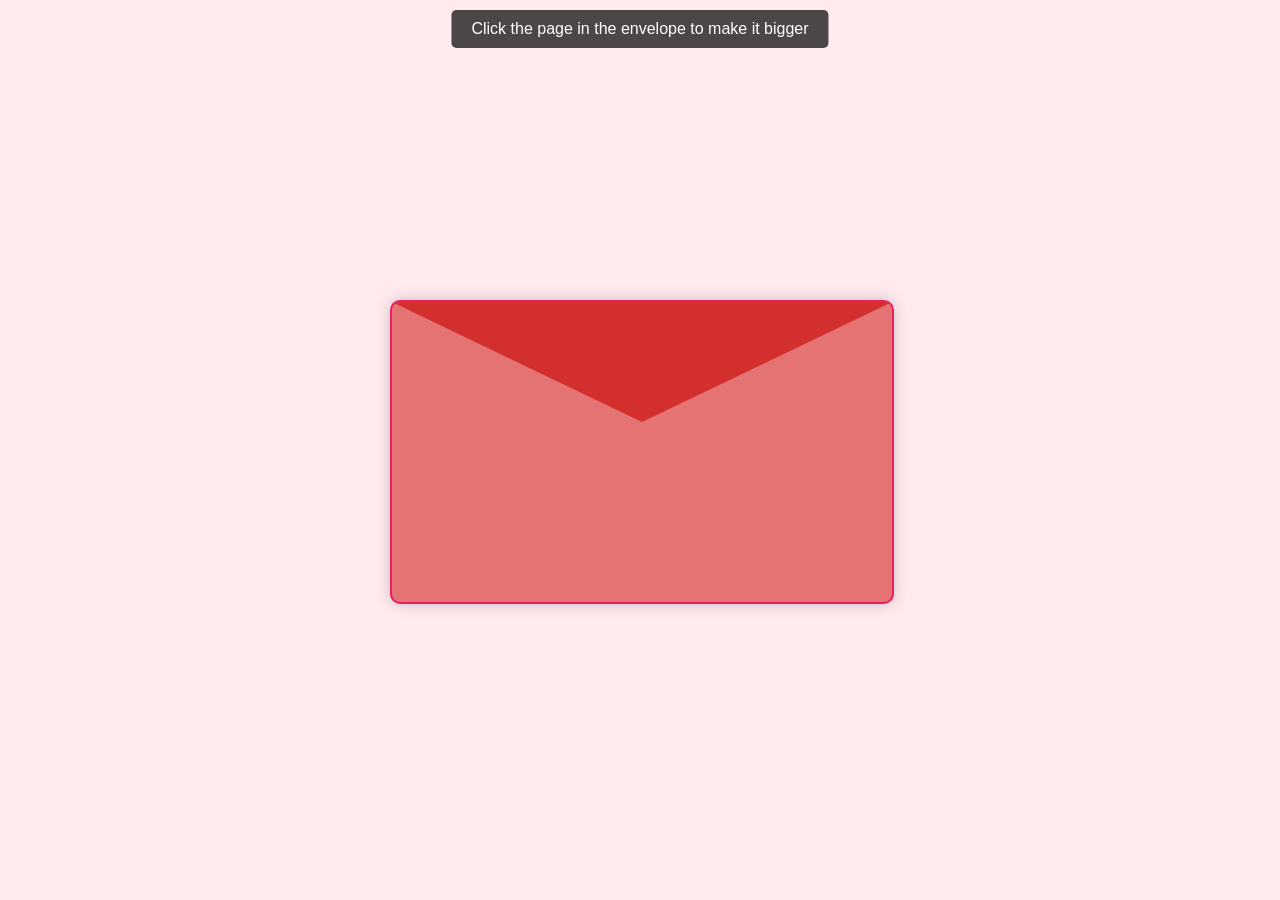
==== index.html @ 042ba7b4 "Update and rename main.html to index.html" ====
<!DOCTYPE html>
<html lang="es">
<head>
  <meta charset="UTF-8" />
  <meta name="viewport" content="width=device-width, initial-scale=1.0" />
  <title>¿Quieres ser mi Valentín?</title>
  <style>
    /* ===== Estilos Generales ===== */
    body {
      margin: 0;
      background: #ffebee;
      display: flex;
      justify-content: center;
      align-items: center;
      height: 100vh;
      font-family: Arial, sans-serif;
      overflow: hidden; /* Evita scroll durante las animaciones */
    }
    /* ===== Contenedor del Sobre ===== */
    .envelope-container {
      position: relative;
      width: 500px;
      height: 300px;
      cursor: pointer;
      /* Animación de rebote suave */
      animation: bounce 2s infinite ease-in-out;
    }
    @keyframes bounce {
      0%, 100% { transform: translateY(0); }
      50% { transform: translateY(-10px); }
    }
    /* ===== Sobre ===== */
    .envelope {
      position: relative;
      width: 100%;
      height: 100%;
      background: #e57373;
      border: 2px solid #e91e63;
      border-radius: 10px;
      overflow: hidden;
      box-shadow: 0 0 15px rgba(0,0,0,0.2);
    }
    /* ===== Solapa del Sobre ===== */
    .flap {
      position: absolute;
      top: 0;
      left: 0;
      width: 100%;
      height: 120px;
      background: #d32f2f;
      /* Forma triangular usando clip-path */
      clip-path: polygon(0% 0%, 50% 100%, 100% 0%);
      transform-origin: top;
      transition: transform 0.5s ease;
      z-index: 2;
    }
    /* ===== Carta (contenido interno) ===== */
    .letter {
      position: absolute;
      left: 50%;
      width: 90%;
      height: 220px;
      background: transparent;
      transform: translateX(-50%);
      /* Inicialmente, la carta se ubica fuera del sobre (abajo) */
      top: 320px;
      transition: top 0.5s ease;
      z-index: 1;
      cursor: pointer;
    }
    /* Al pasar el cursor sobre el contenedor, se abre la solapa y la carta sube */
    .envelope-container:hover .flap {
      transform: rotateX(180deg);
    }
    .envelope-container:hover .letter {
      top: 80px;
    }
    /* ===== Contenido de la Carta ===== */
    .container {
      text-align: center;
      padding: 2rem;
      background: white;
      border-radius: 15px;
      box-shadow: 0 0 20px rgba(0,0,0,0.1);
      height: 100%;
      box-sizing: border-box;
      overflow-y: auto;
    }
    .container h1 {
      color: #e91e63;
      margin-bottom: 2rem;
    }
    /* Contenedor de botones centrado y con separación */
    .buttons {
      position: relative;
      display: flex;
      gap: 20px;
      justify-content: center;
      align-items: center;
      height: 100px; /* Asegura suficiente espacio para el movimiento vertical */
    }
    .buttons button {
      padding: 15px 30px;
      border: none;
      border-radius: 25px;
      font-size: 1.2rem;
      cursor: pointer;
      transition: transform 0.3s;
      position: absolute; /* Para mover el botón dentro del contenedor */
    }
    #si {
      background: #e91e63;
      color: white;
      position: static; /* Mantiene el botón "Sí" en su lugar */
    }
    #no {
      background: #607d8b;
      color: white;
      transition: all 0.3s;
    }
    /* Vista previa del GIF al pasar sobre "No" */
    .gif-preview {
      position: absolute;
      bottom: 120%;
      left: 50%;
      transform: translateX(-50%);
      opacity: 0;
      visibility: hidden;
      transition: opacity 0.3s;
      pointer-events: none;
    }
    .gif-preview img {
      width: 200px;
      height: auto;
      border-radius: 10px;
      box-shadow: 0 0 15px rgba(0,0,0,0.2);
    }
    #no:hover + .gif-preview {
      opacity: 1;
      visibility: visible;
    }

    /* ===== Animación al hacer click en la carta ===== */
    /* Fase 1: Animación de salida (la carta se desliza hacia arriba y desaparece) */
    @keyframes exitAnimation {
      0% {
        top: 80px;
        opacity: 1;
      }
      100% {
        top: -150%;
        opacity: 0;
      }
    }
    .letter.exit {
      animation: exitAnimation 0.5s forwards;
    }
    /* Fase 2: Estilo expandido para mostrar la carta completa y legible,
       con un 25% menos de tamaño (aproximadamente 67.5vw x 67.5vh, simétrico) */
    .letter.expanded {
      position: fixed;
      top: 50%;
      left: 50%;
      transform: translate(-50%, -50%);
      width: 67.5vw;
      height: 67.5vh;
      z-index: 100;
      opacity: 1;
      transition: all 0.5s ease;
    }
    /* Estilo para el mensaje de instrucción */
    .instruction {
      position: absolute;
      top: 10px;
      left: 50%;
      transform: translateX(-50%);
      background: rgba(0, 0, 0, 0.7);
      color: white;
      padding: 10px 20px;
      border-radius: 5px;
      font-size: 1rem;
      z-index: 10;
    }
  </style>
</head>
<body>
  <!-- Mensaje de instrucción -->
  <div class="instruction" id="instruction">Click the page in the envelope to make it bigger</div>
  
  <!-- Sobre con la carta animada -->
  <div class="envelope-container">
    <div class="envelope">
      <!-- Solapa del sobre -->
      <div class="flap"></div>
      <!-- Carta (contenido interno) -->
      <div class="letter">
        <div class="container">
          <h1>Do you want to be my Valentine? 💖</h1>
          <div class="buttons">
            <button id="si">¡Yes!</button>
            <button id="no">No</button>
            <div class="gif-preview">
              <img src="https://media4.giphy.com/media/KxDqcD2mAEuOFMMu1g/giphy.gif" alt="GIF preview">
            </div>
          </div>
        </div>
      </div>
    </div>
  </div>
  
  <!-- ===== JavaScript para los botones y animación de la carta ===== -->
  <script>
    const noButton = document.getElementById('no');
    const siButton = document.getElementById('si');
    const buttonsContainer = document.querySelector('.buttons');
    const letter = document.querySelector('.letter');
    const container = document.querySelector('.container');
    const instruction = document.getElementById('instruction');

    // Función para mover el botón "No" de forma aleatoria dentro de su contenedor
    function moveButton() {
      noButton.style.position = 'absolute';
      const containerRect = buttonsContainer.getBoundingClientRect();
      const buttonRect = noButton.getBoundingClientRect();
      
      const maxX = containerRect.width - buttonRect.width;
      const maxY = containerRect.height - buttonRect.height;
      
      const randomX = Math.random() * maxX;
      const randomY = Math.random() * maxY;
      
      noButton.style.left = `${randomX}px`;
      noButton.style.top = `${randomY}px`;
    }

    noButton.addEventListener('click', moveButton);
    noButton.addEventListener('mouseenter', moveButton);

    // Al hacer click en el botón "¡Sí!", se muestra un mensaje bonito en la carta.
    siButton.addEventListener('click', (e) => {
      // Evitamos que el click se propague a la carta y active la animación de expandir.
      e.stopPropagation();
      container.innerHTML = `
        <h1>¡I love you Mika <3!</h1>
        <p>
          Tu amor ilumina mi vida y me hace sentir especial cada día.
          Gracias por ser tú y llenar mis momentos de alegría. 💖
        </p>
        <div>
          <img src="https://media3.giphy.com/media/v1.Y2lkPTc5MGI3NjExZzc2YTVtb3d6ejljaHl2ZHNjbWFjcnhtem9iam94emg1ZXRiczM5aSZlcD12MV9pbnRlcm5hbF9naWZfYnlfaWQmY3Q9cw/otxwaMQBfNh4ZNnvSm/giphy.gif" alt="San Valentín GIF" style="width: 100%; max-width: 400px; border-radius: 10px; margin-top: 20px;">
        </div>
      `;
    });

    // Al hacer click en la carta (exceptuando clicks en botones), se activa la animación:
    // Primero, la carta se desliza hacia arriba y desaparece; luego se expande de forma simétrica y 25% más pequeña.
    letter.addEventListener('click', () => {
      // Si ya se expandió, no se vuelve a animar
      if (letter.classList.contains('expanded')) return;
      
      // Agrega la clase para la animación de salida
      letter.classList.add('exit');
      
      // Al finalizar la animación de salida, quitar la clase "exit" y agregar "expanded"
      letter.addEventListener('animationend', () => {
        letter.classList.remove('exit');
        letter.classList.add('expanded');
        instruction.style.display = 'none'; // Oculta el mensaje de instrucción
      }, { once: true });
    });

    function goBack() {
      document.querySelector('.message').style.display = 'none';
      document.querySelector('.envelope-container').style.display = 'block';
      letter.classList.remove('expanded');
      instruction.style.display = 'block'; // Muestra el mensaje de instrucción nuevamente
    }
  </script>
</body>
</html>
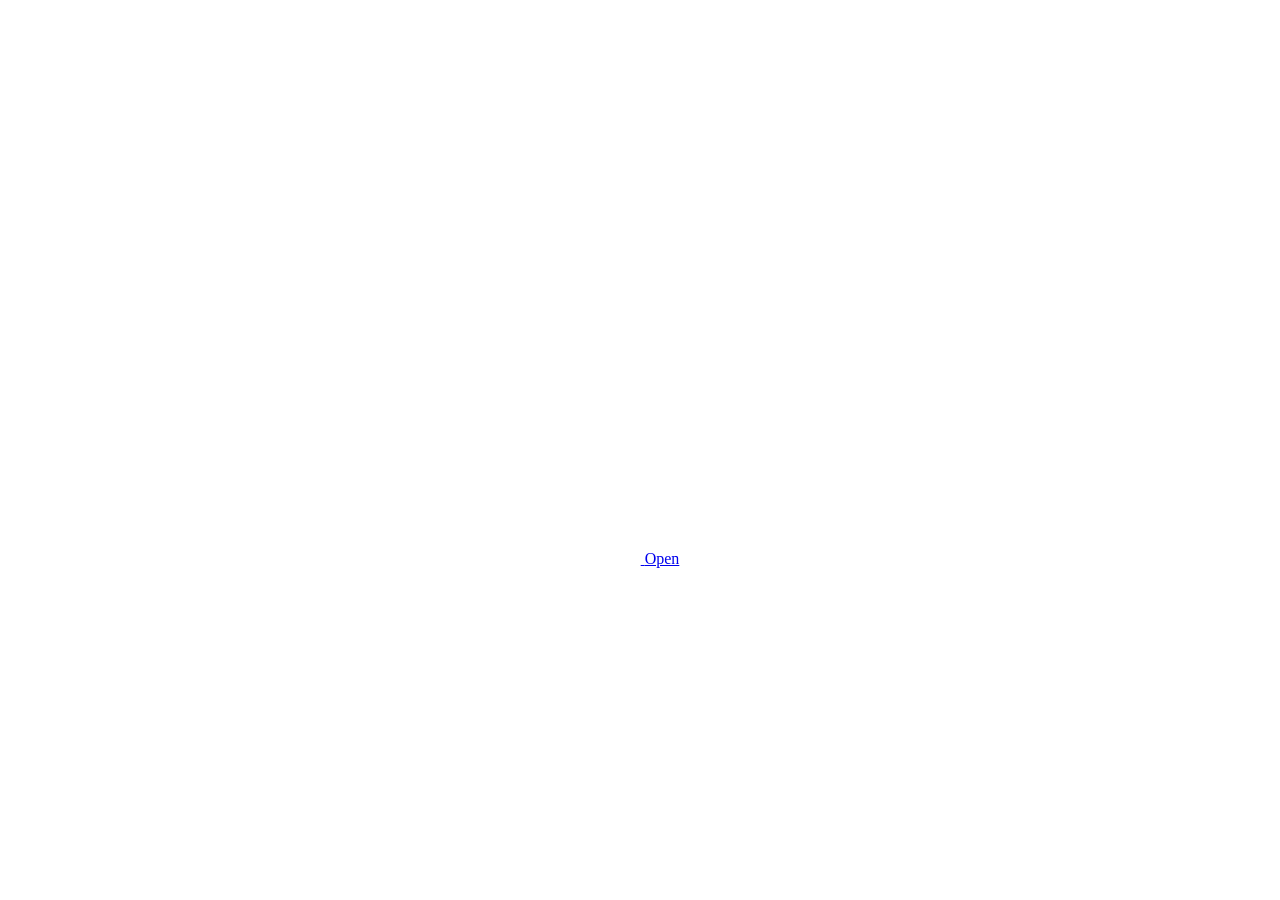
==== commit 506736c1: "Rename open_me.html to index.html" ====
--- a/index.html
+++ b/index.html
@@ -1,280 +1,36 @@
-<!DOCTYPE html>
-<html lang="es">
-<head>
-  <meta charset="UTF-8" />
-  <meta name="viewport" content="width=device-width, initial-scale=1.0" />
-  <title>¿Quieres ser mi Valentín?</title>
-  <style>
-    /* ===== Estilos Generales ===== */
-    body {
-      margin: 0;
-      background: #ffebee;
-      display: flex;
-      justify-content: center;
-      align-items: center;
-      height: 100vh;
-      font-family: Arial, sans-serif;
-      overflow: hidden; /* Evita scroll durante las animaciones */
-    }
-    /* ===== Contenedor del Sobre ===== */
-    .envelope-container {
-      position: relative;
-      width: 500px;
-      height: 300px;
-      cursor: pointer;
-      /* Animación de rebote suave */
-      animation: bounce 2s infinite ease-in-out;
-    }
-    @keyframes bounce {
-      0%, 100% { transform: translateY(0); }
-      50% { transform: translateY(-10px); }
-    }
-    /* ===== Sobre ===== */
-    .envelope {
-      position: relative;
-      width: 100%;
-      height: 100%;
-      background: #e57373;
-      border: 2px solid #e91e63;
-      border-radius: 10px;
-      overflow: hidden;
-      box-shadow: 0 0 15px rgba(0,0,0,0.2);
-    }
-    /* ===== Solapa del Sobre ===== */
-    .flap {
-      position: absolute;
-      top: 0;
-      left: 0;
-      width: 100%;
-      height: 120px;
-      background: #d32f2f;
-      /* Forma triangular usando clip-path */
-      clip-path: polygon(0% 0%, 50% 100%, 100% 0%);
-      transform-origin: top;
-      transition: transform 0.5s ease;
-      z-index: 2;
-    }
-    /* ===== Carta (contenido interno) ===== */
-    .letter {
-      position: absolute;
-      left: 50%;
-      width: 90%;
-      height: 220px;
-      background: transparent;
-      transform: translateX(-50%);
-      /* Inicialmente, la carta se ubica fuera del sobre (abajo) */
-      top: 320px;
-      transition: top 0.5s ease;
-      z-index: 1;
-      cursor: pointer;
-    }
-    /* Al pasar el cursor sobre el contenedor, se abre la solapa y la carta sube */
-    .envelope-container:hover .flap {
-      transform: rotateX(180deg);
-    }
-    .envelope-container:hover .letter {
-      top: 80px;
-    }
-    /* ===== Contenido de la Carta ===== */
-    .container {
-      text-align: center;
-      padding: 2rem;
-      background: white;
-      border-radius: 15px;
-      box-shadow: 0 0 20px rgba(0,0,0,0.1);
-      height: 100%;
-      box-sizing: border-box;
-      overflow-y: auto;
-    }
-    .container h1 {
-      color: #e91e63;
-      margin-bottom: 2rem;
-    }
-    /* Contenedor de botones centrado y con separación */
-    .buttons {
-      position: relative;
-      display: flex;
-      gap: 20px;
-      justify-content: center;
-      align-items: center;
-      height: 100px; /* Asegura suficiente espacio para el movimiento vertical */
-    }
-    .buttons button {
-      padding: 15px 30px;
-      border: none;
-      border-radius: 25px;
-      font-size: 1.2rem;
-      cursor: pointer;
-      transition: transform 0.3s;
-      position: absolute; /* Para mover el botón dentro del contenedor */
-    }
-    #si {
-      background: #e91e63;
-      color: white;
-      position: static; /* Mantiene el botón "Sí" en su lugar */
-    }
-    #no {
-      background: #607d8b;
-      color: white;
-      transition: all 0.3s;
-    }
-    /* Vista previa del GIF al pasar sobre "No" */
-    .gif-preview {
-      position: absolute;
-      bottom: 120%;
-      left: 50%;
-      transform: translateX(-50%);
-      opacity: 0;
-      visibility: hidden;
-      transition: opacity 0.3s;
-      pointer-events: none;
-    }
-    .gif-preview img {
-      width: 200px;
-      height: auto;
-      border-radius: 10px;
-      box-shadow: 0 0 15px rgba(0,0,0,0.2);
-    }
-    #no:hover + .gif-preview {
-      opacity: 1;
-      visibility: visible;
-    }
-
-    /* ===== Animación al hacer click en la carta ===== */
-    /* Fase 1: Animación de salida (la carta se desliza hacia arriba y desaparece) */
-    @keyframes exitAnimation {
-      0% {
-        top: 80px;
-        opacity: 1;
-      }
-      100% {
-        top: -150%;
-        opacity: 0;
-      }
-    }
-    .letter.exit {
-      animation: exitAnimation 0.5s forwards;
-    }
-    /* Fase 2: Estilo expandido para mostrar la carta completa y legible,
-       con un 25% menos de tamaño (aproximadamente 67.5vw x 67.5vh, simétrico) */
-    .letter.expanded {
-      position: fixed;
-      top: 50%;
-      left: 50%;
-      transform: translate(-50%, -50%);
-      width: 67.5vw;
-      height: 67.5vh;
-      z-index: 100;
-      opacity: 1;
-      transition: all 0.5s ease;
-    }
-    /* Estilo para el mensaje de instrucción */
-    .instruction {
-      position: absolute;
-      top: 10px;
-      left: 50%;
-      transform: translateX(-50%);
-      background: rgba(0, 0, 0, 0.7);
-      color: white;
-      padding: 10px 20px;
-      border-radius: 5px;
-      font-size: 1rem;
-      z-index: 10;
-    }
-  </style>
-</head>
-<body>
-  <!-- Mensaje de instrucción -->
-  <div class="instruction" id="instruction">Click the page in the envelope to make it bigger</div>
-  
-  <!-- Sobre con la carta animada -->
-  <div class="envelope-container">
-    <div class="envelope">
-      <!-- Solapa del sobre -->
-      <div class="flap"></div>
-      <!-- Carta (contenido interno) -->
-      <div class="letter">
-        <div class="container">
-          <h1>Do you want to be my Valentine? 💖</h1>
-          <div class="buttons">
-            <button id="si">¡Yes!</button>
-            <button id="no">No</button>
-            <div class="gif-preview">
-              <img src="https://media4.giphy.com/media/KxDqcD2mAEuOFMMu1g/giphy.gif" alt="GIF preview">
-            </div>
-          </div>
-        </div>
-      </div>
-    </div>
-  </div>
-  
-  <!-- ===== JavaScript para los botones y animación de la carta ===== -->
-  <script>
-    const noButton = document.getElementById('no');
-    const siButton = document.getElementById('si');
-    const buttonsContainer = document.querySelector('.buttons');
-    const letter = document.querySelector('.letter');
-    const container = document.querySelector('.container');
-    const instruction = document.getElementById('instruction');
-
-    // Función para mover el botón "No" de forma aleatoria dentro de su contenedor
-    function moveButton() {
-      noButton.style.position = 'absolute';
-      const containerRect = buttonsContainer.getBoundingClientRect();
-      const buttonRect = noButton.getBoundingClientRect();
-      
-      const maxX = containerRect.width - buttonRect.width;
-      const maxY = containerRect.height - buttonRect.height;
-      
-      const randomX = Math.random() * maxX;
-      const randomY = Math.random() * maxY;
-      
-      noButton.style.left = `${randomX}px`;
-      noButton.style.top = `${randomY}px`;
-    }
-
-    noButton.addEventListener('click', moveButton);
-    noButton.addEventListener('mouseenter', moveButton);
-
-    // Al hacer click en el botón "¡Sí!", se muestra un mensaje bonito en la carta.
-    siButton.addEventListener('click', (e) => {
-      // Evitamos que el click se propague a la carta y active la animación de expandir.
-      e.stopPropagation();
-      container.innerHTML = `
-        <h1>¡I love you Mika <3!</h1>
-        <p>
-          Tu amor ilumina mi vida y me hace sentir especial cada día.
-          Gracias por ser tú y llenar mis momentos de alegría. 💖
-        </p>
-        <div>
-          <img src="https://media3.giphy.com/media/v1.Y2lkPTc5MGI3NjExZzc2YTVtb3d6ejljaHl2ZHNjbWFjcnhtem9iam94emg1ZXRiczM5aSZlcD12MV9pbnRlcm5hbF9naWZfYnlfaWQmY3Q9cw/otxwaMQBfNh4ZNnvSm/giphy.gif" alt="San Valentín GIF" style="width: 100%; max-width: 400px; border-radius: 10px; margin-top: 20px;">
-        </div>
-      `;
-    });
-
-    // Al hacer click en la carta (exceptuando clicks en botones), se activa la animación:
-    // Primero, la carta se desliza hacia arriba y desaparece; luego se expande de forma simétrica y 25% más pequeña.
-    letter.addEventListener('click', () => {
-      // Si ya se expandió, no se vuelve a animar
-      if (letter.classList.contains('expanded')) return;
-      
-      // Agrega la clase para la animación de salida
-      letter.classList.add('exit');
-      
-      // Al finalizar la animación de salida, quitar la clase "exit" y agregar "expanded"
-      letter.addEventListener('animationend', () => {
-        letter.classList.remove('exit');
-        letter.classList.add('expanded');
-        instruction.style.display = 'none'; // Oculta el mensaje de instrucción
-      }, { once: true });
-    });
-
-    function goBack() {
-      document.querySelector('.message').style.display = 'none';
-      document.querySelector('.envelope-container').style.display = 'block';
-      letter.classList.remove('expanded');
-      instruction.style.display = 'block'; // Muestra el mensaje de instrucción nuevamente
-    }
-  </script>
-</body>
-</html>
+<html lang="en">
+
+<head>
+  <meta charset="UTF-8">
+  <meta name="viewport" content="width=device-width, initial-scale=1.0">
+  <link rel="shortcut icon" href="images/gift.png" type="image/x-icon">
+  <link rel="stylesheet" href="css/index.css">
+
+  <!-- Document Title -->
+  <title>I Have Something</title>
+</head>
+
+<body>
+  <!-- Background -->
+  <div class="night"></div>
+
+  <!-- Title -->
+  <h1 class="title"></h1>
+
+  <!-- Button -->
+  <div style="position: absolute; top: 60vh; width: 100%; display: flex; justify-content: center;">
+    <a href="flower.html" class="btn">
+      <svg height="24" width="24" fill="#FFFFFF" viewBox="0 0 24 24" data-name="Layer 1" id="Layer_1" class="sparkle">
+        <path
+          d="M10,21.236,6.755,14.745.264,11.5,6.755,8.255,10,1.764l3.245,6.491L19.736,11.5l-6.491,3.245ZM18,21l1.5,3L21,21l3-1.5L21,18l-1.5-3L18,18l-3,1.5ZM19.333,4.667,20.5,7l1.167-2.333L24,3.5,21.667,2.333,20.5,0,19.333,2.333,17,3.5Z">
+        </path>
+      </svg>
+
+      <span class="text">Open</span>
+    </a>
+  </div>
+
+  <script src="js/index.js"></script>
+</body>
+
+</html>
